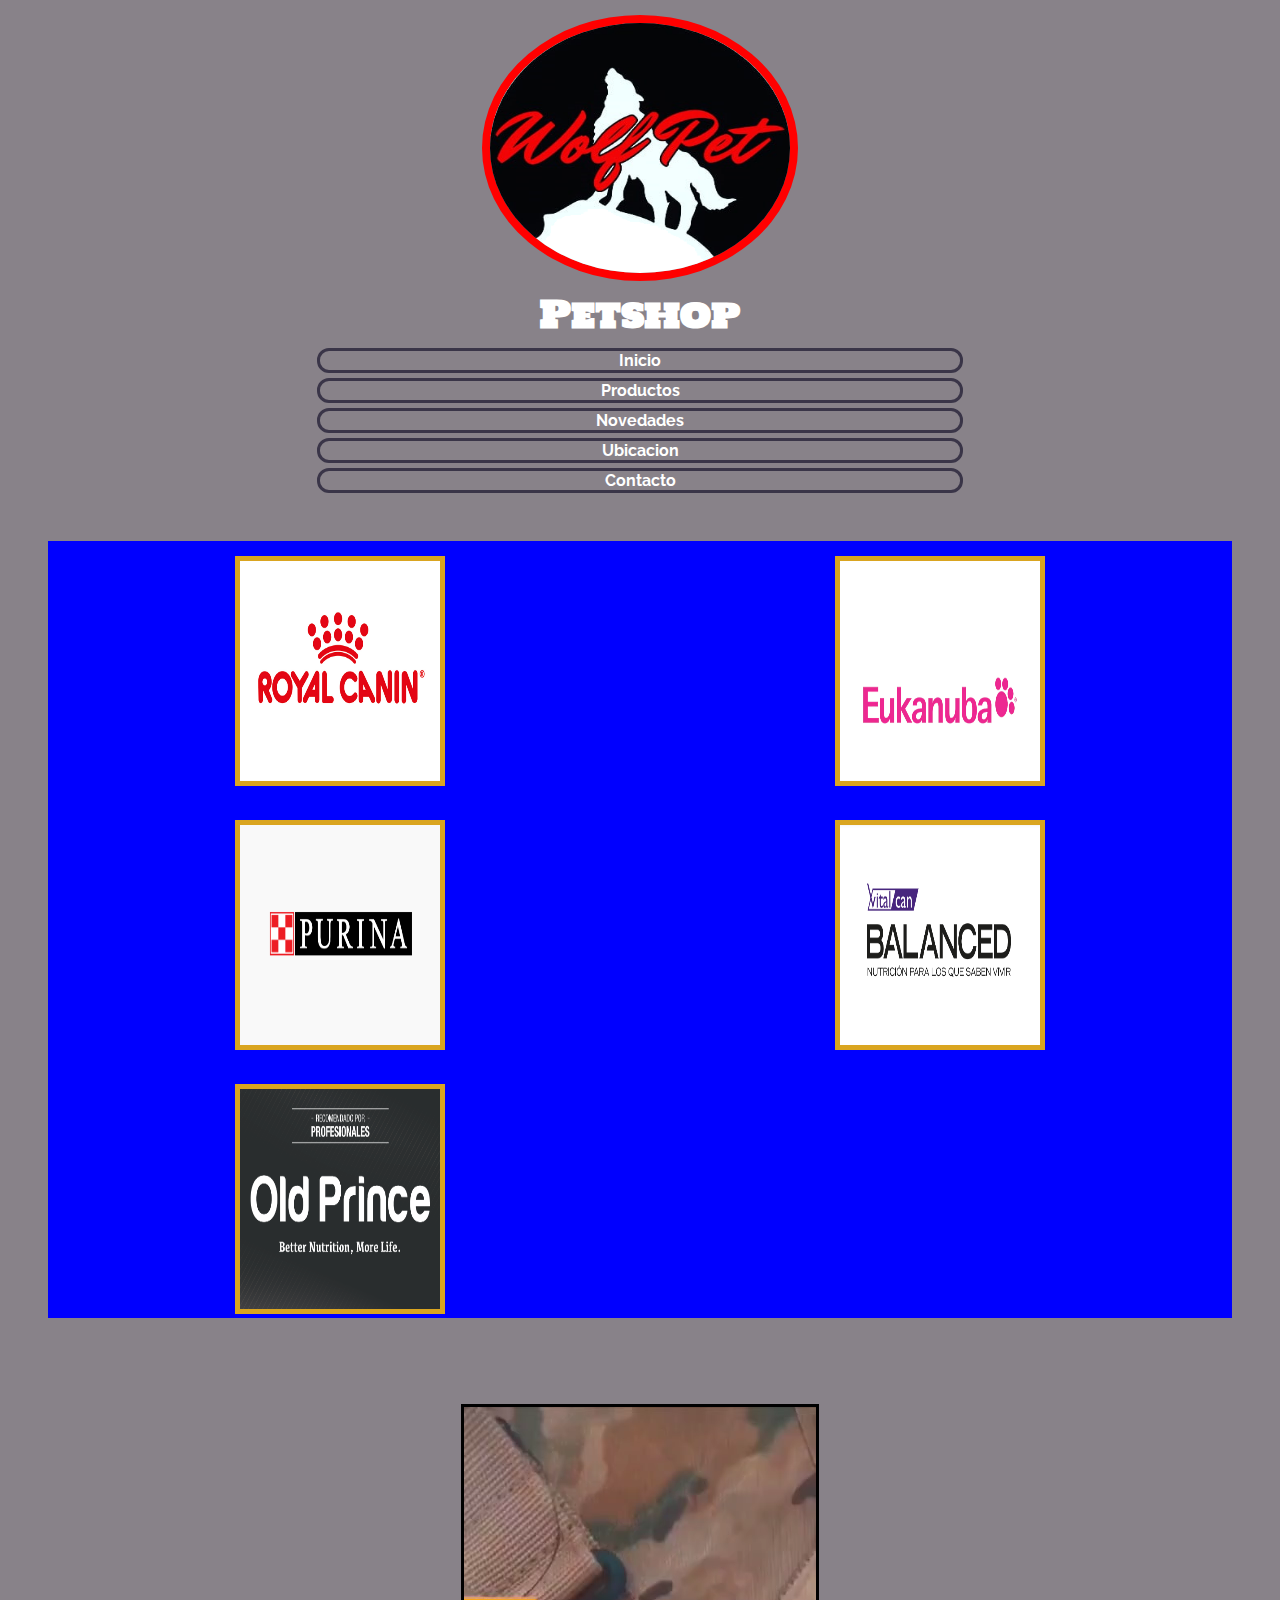
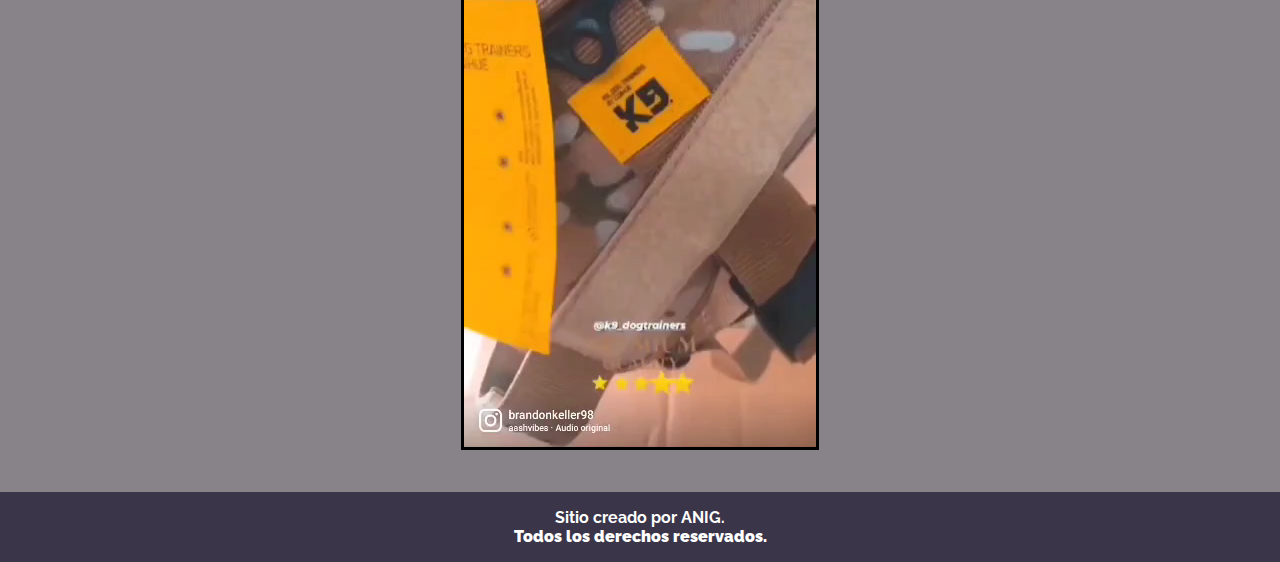
==== index.html @ 7f3356f7 "se inicializo github por primera vez" ====
<!DOCTYPE html>
<html lang="en">

<head>
    <meta charset="UTF-8">
    <meta http-equiv="X-UA-Compatible" content="IE=edge">
    <meta name="viewport" content="width=device-width, initial-scale=1.0">

    <link rel="icon" type="image/x-icon" href="favicon.ico">
    <link rel="stylesheet" href="css/styles.css">
    <title>Inicio</title>
</head>

<body>

    <!-- titulo o cabeza de mi web -->
    <div class="envoltura">
        <header class="header">
            <div class="iconoPag">
                <img class="imagenLogo" src="./img/logo.png" alt="logo">
            </div>


            <h1 class="textoPag">Petshop</h1>

        </header>




        <!-- barra de navegacion -->

        <nav class="nav">
            <ul>
                <li class="botonNavegacion btn"><a href="./index.html">Inicio</a></li>
                <li class="botonNavegacion btn"><a href="./section/productos.html">Productos</a></li>
                <li class="botonNavegacion btn"><a href="./section/novedades.html">Novedades</a></li>
                <li class="botonNavegacion btn"><a href="./section/ubicacion.html">Ubicacion</a></li>
                <li class="botonNavegacion btn"><a href="./section/contacto.html">Contacto</a></li>
            </ul>
        </nav>




        <!-- cuerpo de mi web -->
        <main class="main">

            <section class="galeria-grid">
                <div class="img1">
                    <img src="./img/royal.jpg" alt="royal">
                </div>

                <div class="img1">
                    <img src="./img/euk.webp" alt="euk">
                </div>

                <div class="img1">
                    <img src="./img/purina.png" alt="purina">
                </div>

                <div>
                    <img src="./img/vitalcan.PNG" alt="vitalcan">
                </div>

                <div>
                    <img src="./img/oldprince.png" alt="oldprince">
                </div>
            </section>

        </main>
        <br><br>



        <aside class="publicidad">
            <video src="./multimedia/k9.mp4" autoplay muted loop></video>
        </aside>
        <br><br>


        <footer class="footer">
            <p>Sitio creado por ANIG.</p>
            <strong>Todos los derechos reservados.</strong>
        </footer>
    </div>


    <!-- scripts bootstrap -->


    


</body>

</html>
---- css/styles.css ----
@import url('https://fonts.googleapis.com/css2?family=Raleway&family=Signika+Negative&display=swap');
@import url('https://fonts.googleapis.com/css2?family=Holtwood+One+SC&display=swap');
/*mobile first desde 0 a 500px*/
*{
    margin: 0px;
    padding: 0px;
}

body{
    text-align: center;
    font-family: 'Raleway', sans-serif;
    font-weight: bolder;
    display: flex;
    flex-direction: column;
    min-height: 100vh;
}

p, strong{
    color: white;
}

header{
    font-size: large;
    display: grid;
    justify-content: center;
}

h1{
    color: white;
    font-family: 'Holtwood One SC', serif;
}

h2{
    color: white;
}

nav ul li{
    list-style-type: none;
}

video{
    margin: 0;
    padding: 0;
    background-color: #3a3548;
    border: 3px solid black;
}


.botonNavegacion{
    height: 60%;
    width: 50%;
    margin: 5px auto;
    border: 3px solid #3a3548;
    border-radius: 12px;
}

.btn:hover{
    transform: scale(0.9);
    transition: all;
    transition-duration: 0.2s;
}

.formulario{
    height: 60%;
    width: 70%
}

a{
    color: white;
    text-decoration: none;
}

footer{
    padding: 1em;
    background-color: #3a3548;
}

.imagenLogo{
    padding: 0px;
    margin: 0px;
    width: 300px;
    height: 250px;
    border: 8px solid red;
    margin-top: 15px;
    border-radius: 50%;
}


/*declaro nombre de las areas para la grilla*/

header{
    grid-area: header;
}

nav{
    grid-area: nav;
}

main{
    grid-area: main;
}

.contenido{
    grid-area: contenido;
}

aside{
    grid-area: publicidad;
}

footer{
    grid-area: footer;
}

.galeria-grid{
    grid-area: galeria;
}

.envoltura{
    background-color: rgb(136, 130, 137);
    margin: 0;
    gap: 2em;
    grid-template-areas: 
    "header"
    "nav"
    "contenido"
    "contenido"
    "galeria"
    "aside"
    "footer";
}

.galeria-grid{
    background-color: rgb(136, 130, 137);
    display: grid;
    grid-template-columns: 1fr;
    grid-template-rows: 1fr;
    gap: 15px;
    justify-items: center;
}


img{
    width: 300px;
    height: 250px;
    border: 8px solid #3a3548;
    margin-top: 15px;
}

/*
.imagenLogo{
    width: 300px;
    height: 250px;
    border: 8px solid #3a3548;
    margin-top: 15px;
}*/


@media (min-width:500px){
    .envoltura{

        grid-template-columns: 1fr 3fr;
        grid-template-areas: 
        "header header"
        "nav       nav"
        "contenido contenido"
        "galeria     galeria"
        "aside         aside"
        "footer       footer";
    }


    img{
        width: 350px;
        height: 300px;
    }

}



@media (min-width:768px){
    .envoltura{
        grid-template-columns: 1fr 4fr 1fr;
        grid-template-areas: 
        "header header header"
        "nav nav publicidad"
        "main main publicidad"
        "galeria galeria galeria"
        "footer footer footer";
    }

    img{
        border: 5px solid goldenrod;
        width: 200px;
        height: 220px;
    }
    

    .galeria-grid{
        background-color: blue;
        display: grid;
        grid-template-columns: 1fr 1fr;
        gap: 15px;
        margin: 3em;
    }

}

/*
@media (min-width:1024px){
    body{
        background: #3a3548;

    }

    .envoltura{
        color: rgb(176, 109, 17);
    }

    .padre{
        padding: 1.5em;
        display: grid;
        grid-template-columns: 1fr 1fr;
        height: auto;
        margin: 0;

    }

    img{
        width: 465px;
        height: 400px;
        margin-top: 20px;
    }
}*/
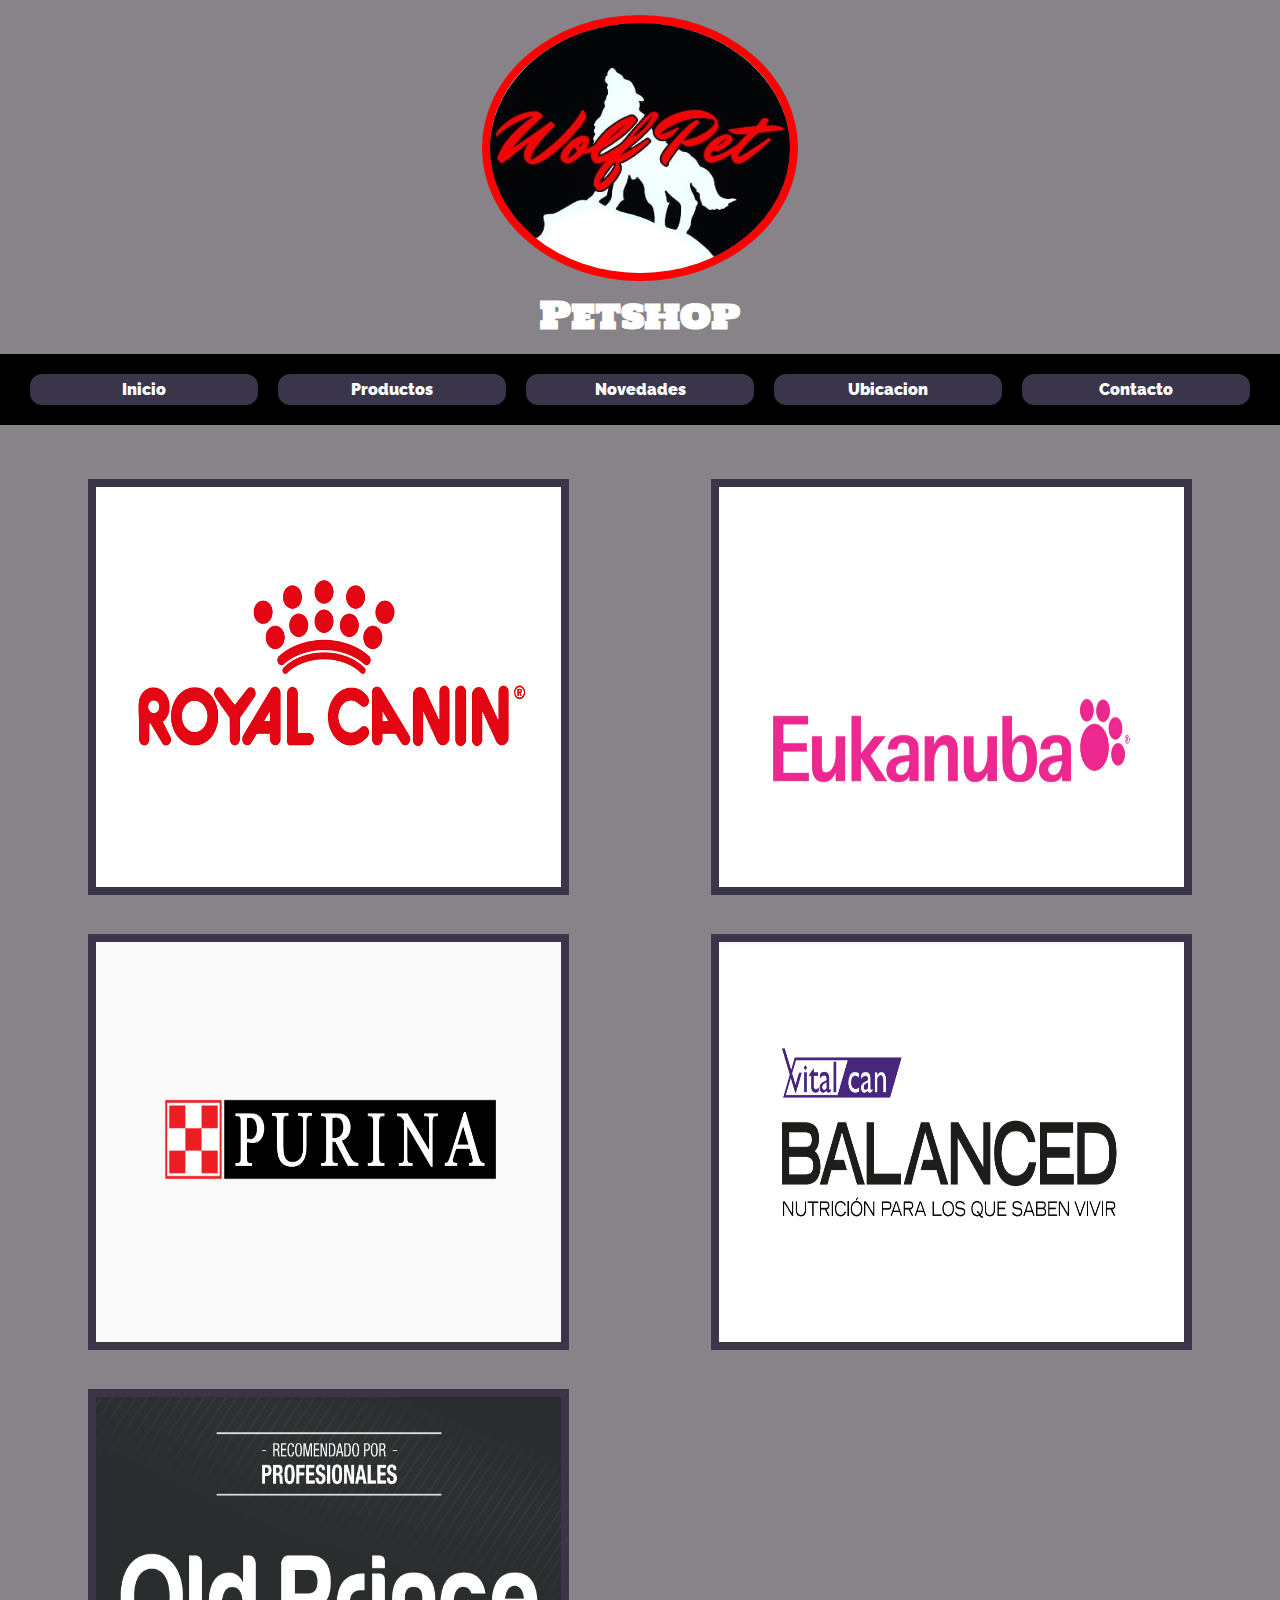
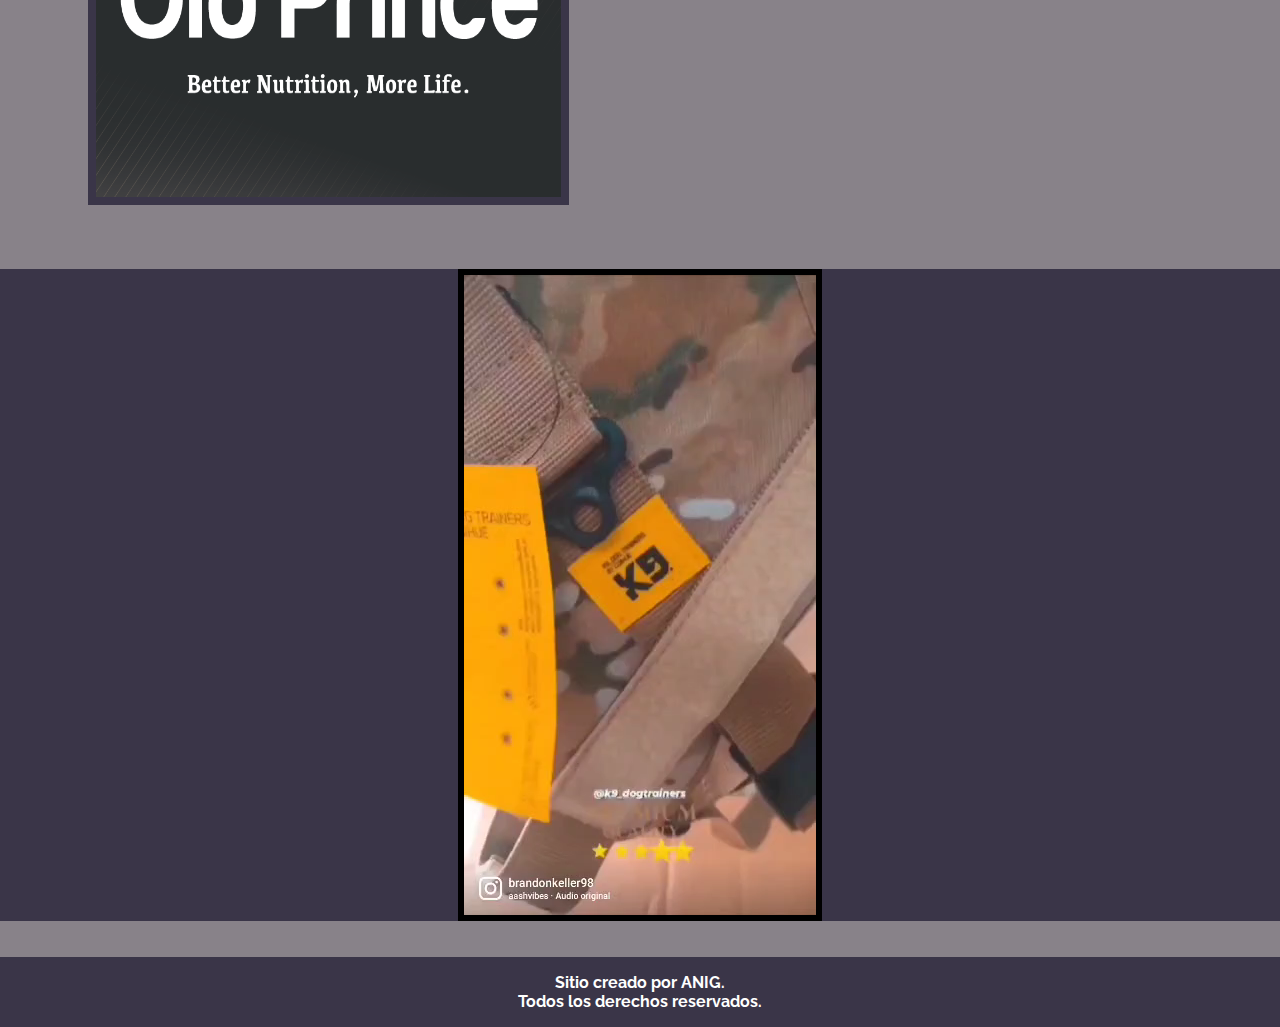
==== commit 19e20e5f: "pulido de la nav bar" ====
--- a/index.html
+++ b/index.html
@@ -15,7 +15,7 @@
 
     <!-- titulo o cabeza de mi web -->
     <div class="envoltura">
-        <header class="header">
+        <header class="encabezado">
             <div class="iconoPag">
                 <img class="imagenLogo" src="./img/logo.png" alt="logo">
             </div>
@@ -30,7 +30,7 @@
 
         <!-- barra de navegacion -->
 
-        <nav class="nav">
+        <nav class="menuBar">
             <ul>
                 <li class="botonNavegacion btn"><a href="./index.html">Inicio</a></li>
                 <li class="botonNavegacion btn"><a href="./section/productos.html">Productos</a></li>
@@ -44,18 +44,18 @@
 
 
         <!-- cuerpo de mi web -->
-        <main class="main">
+        <main class="contenido">
 
-            <section class="galeria-grid">
-                <div class="img1">
+            <section class="galeria">
+                <div>
                     <img src="./img/royal.jpg" alt="royal">
                 </div>
 
-                <div class="img1">
+                <div>
                     <img src="./img/euk.webp" alt="euk">
                 </div>
 
-                <div class="img1">
+                <div>
                     <img src="./img/purina.png" alt="purina">
                 </div>
 
@@ -79,7 +79,7 @@
         <br><br>
 
 
-        <footer class="footer">
+        <footer class="pieDePag">
             <p>Sitio creado por ANIG.</p>
             <strong>Todos los derechos reservados.</strong>
         </footer>
--- a/css/styles.css
+++ b/css/styles.css
@@ -1,78 +1,17 @@
 @import url('https://fonts.googleapis.com/css2?family=Raleway&family=Signika+Negative&display=swap');
 @import url('https://fonts.googleapis.com/css2?family=Holtwood+One+SC&display=swap');
 /*mobile first desde 0 a 500px*/
+
+
 *{
     margin: 0px;
     padding: 0px;
-}
-
-body{
-    text-align: center;
-    font-family: 'Raleway', sans-serif;
-    font-weight: bolder;
-    display: flex;
-    flex-direction: column;
-    min-height: 100vh;
-}
-
-p, strong{
-    color: white;
 }
 
 header{
     font-size: large;
     display: grid;
     justify-content: center;
-}
-
-h1{
-    color: white;
-    font-family: 'Holtwood One SC', serif;
-}
-
-h2{
-    color: white;
-}
-
-nav ul li{
-    list-style-type: none;
-}
-
-video{
-    margin: 0;
-    padding: 0;
-    background-color: #3a3548;
-    border: 3px solid black;
-}
-
-
-.botonNavegacion{
-    height: 60%;
-    width: 50%;
-    margin: 5px auto;
-    border: 3px solid #3a3548;
-    border-radius: 12px;
-}
-
-.btn:hover{
-    transform: scale(0.9);
-    transition: all;
-    transition-duration: 0.2s;
-}
-
-.formulario{
-    height: 60%;
-    width: 70%
-}
-
-a{
-    color: white;
-    text-decoration: none;
-}
-
-footer{
-    padding: 1em;
-    background-color: #3a3548;
 }
 
 .imagenLogo{
@@ -85,20 +24,101 @@
     border-radius: 50%;
 }
 
-
-/*declaro nombre de las areas para la grilla*/
+h1, h2{
+    text-align: center;
+    color: white;
+    font-family: 'Holtwood One SC', serif;
+}
+
+nav{
+    background-color: black;
+}
+
+nav ul li{
+    list-style-type: none;
+}
+
+nav ul li a{
+    text-align: center;
+    font-family: 'Raleway', sans-serif;
+    font-weight: 900;
+    display: flex;
+    flex-direction: column;
+    color: white;
+    text-decoration: none;
+}
+
+.botonNavegacion{
+    height: 60%;
+    width: 50%;
+    margin: 8px auto;
+    background-color: #3a3548;
+    border: 3px solid #3a3548;
+    border-radius: 12px;
+}
+
+.btn:hover{
+    transform: scale(0.9);
+    transition: all;
+    transition-duration: 0.2s;
+}
+
+img{
+    width: 300px;
+    height: 250px;
+    border: 8px solid #3a3548;
+    margin-top: 15px;
+}
+
+.galeria{
+    text-align: center;
+    background-color: rgb(136, 130, 137);
+    display: grid;
+    grid-template-columns: 1fr;
+    justify-items: center;
+    gap: 15px;
+}
+
+video{
+    border: 6px solid black;
+}
+
+.publicidad{
+    background-color: #3a3548;
+    display: grid;
+    grid-template-columns: 1fr;
+    justify-items: center;
+}
+
+.formulario{
+    height: 60%;
+    width: 70%
+}
+
+.pieDePag{
+    text-align: center;
+    padding: 1em;
+    background-color: #3a3548;
+    color: white;
+    font-family: 'Raleway', sans-serif;
+}
+
+p{
+    color: white;
+    font-weight: bold;
+}
+
+
+/*nombre de las areas para la grilla*/
 
 header{
     grid-area: header;
 }
 
-nav{
-    grid-area: nav;
-}
-
-main{
-    grid-area: main;
-}
+.menuBar{
+    grid-area: menuBar;
+}
+
 
 .contenido{
     grid-area: contenido;
@@ -112,9 +132,7 @@
     grid-area: footer;
 }
 
-.galeria-grid{
-    grid-area: galeria;
-}
+
 
 .envoltura{
     background-color: rgb(136, 130, 137);
@@ -122,51 +140,25 @@
     gap: 2em;
     grid-template-areas: 
     "header"
-    "nav"
+    "menuBar"
     "contenido"
     "contenido"
-    "galeria"
     "aside"
     "footer";
 }
 
-.galeria-grid{
-    background-color: rgb(136, 130, 137);
-    display: grid;
-    grid-template-columns: 1fr;
-    grid-template-rows: 1fr;
-    gap: 15px;
-    justify-items: center;
-}
-
-
-img{
-    width: 300px;
-    height: 250px;
-    border: 8px solid #3a3548;
-    margin-top: 15px;
-}
-
-/*
-.imagenLogo{
-    width: 300px;
-    height: 250px;
-    border: 8px solid #3a3548;
-    margin-top: 15px;
-}*/
-
-
+
+
+/* primer breakpoint - vista celular */
 @media (min-width:500px){
     .envoltura{
-
         grid-template-columns: 1fr 3fr;
         grid-template-areas: 
-        "header header"
-        "nav       nav"
-        "contenido contenido"
-        "galeria     galeria"
-        "aside         aside"
-        "footer       footer";
+        "header         header"
+        "menuBar       menuBar"
+        "contenido   contenido"
+        "aside           aside"
+        "footer         footer";
     }
 
 
@@ -178,47 +170,60 @@
 }
 
 
-
+/* segundo breakpoint - vista tablet */
 @media (min-width:768px){
     .envoltura{
         grid-template-columns: 1fr 4fr 1fr;
         grid-template-areas: 
-        "header header header"
-        "nav nav publicidad"
-        "main main publicidad"
-        "galeria galeria galeria"
-        "footer footer footer";
+        "header      header      header"
+        "menuBar   menuBar   publicidad"
+        "contenido contenido publicidad"
+        "footer      footer      footer";
+    }
+    
+
+
+    nav ul{
+        display: flex;
+        flex-direction: row;
+        justify-content: space-around;
+        padding: 10px;
+        margin: 10px;
+    }
+
+    .botonNavegacion{
+        height: 70%;
+        width: 60%;
+        margin: 10px;
+        padding: 0px;
+        border: 6px solid #3a3548;
+        border-radius: 12px;
     }
 
     img{
-        border: 5px solid goldenrod;
-        width: 200px;
-        height: 220px;
+        width: 400;
+        height: 350;
     }
     
 
-    .galeria-grid{
-        background-color: blue;
+    .galeria{
         display: grid;
         grid-template-columns: 1fr 1fr;
-        gap: 15px;
-        margin: 3em;
-    }
-
-}
-
-/*
+        justify-items: center;
+    }
+
+}
+
+
+/* tercer breakpoint - vista desktop */
+
 @media (min-width:1024px){
     body{
         background: #3a3548;
 
     }
 
-    .envoltura{
-        color: rgb(176, 109, 17);
-    }
-
-    .padre{
+    .galeria{
         padding: 1.5em;
         display: grid;
         grid-template-columns: 1fr 1fr;
@@ -232,15 +237,15 @@
         height: 400px;
         margin-top: 20px;
     }
-}*/
-
-
-
-
-
-
-
-
-
-
-
+}
+
+
+
+
+
+
+
+
+
+
+
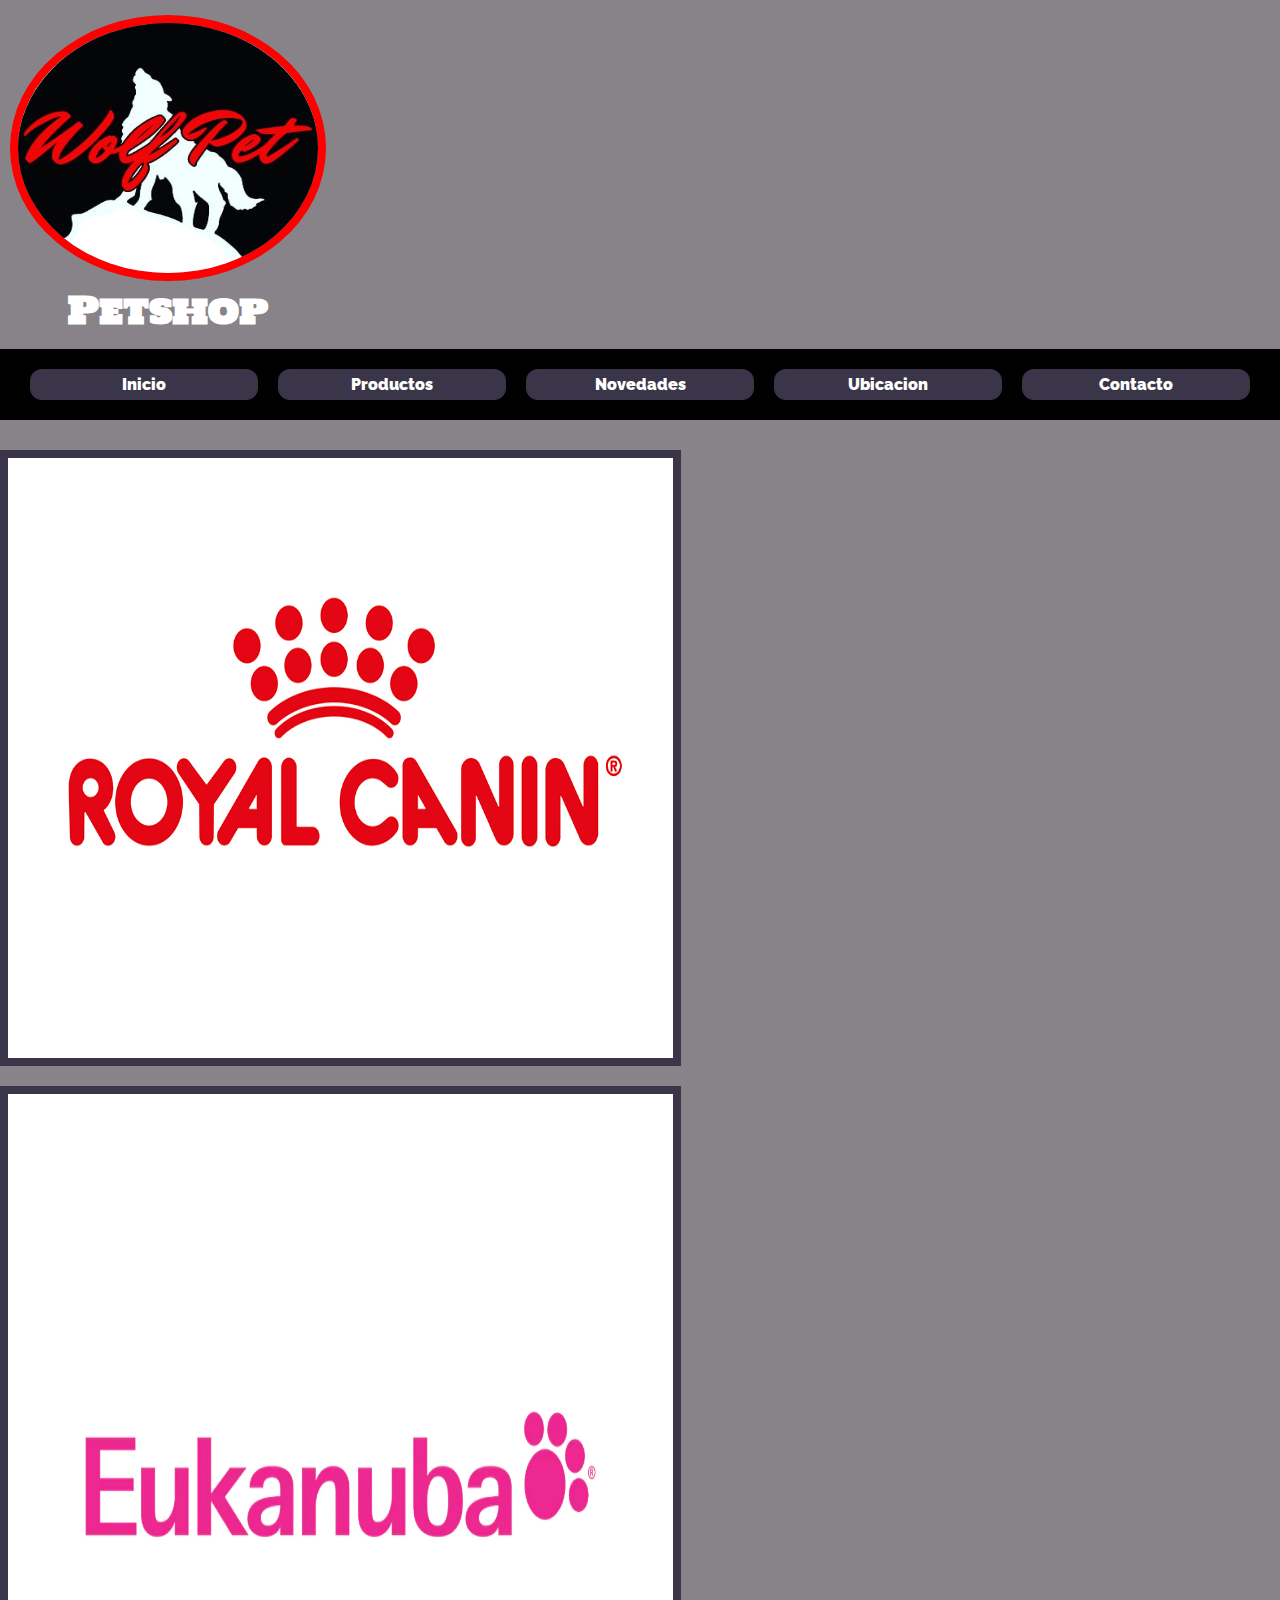
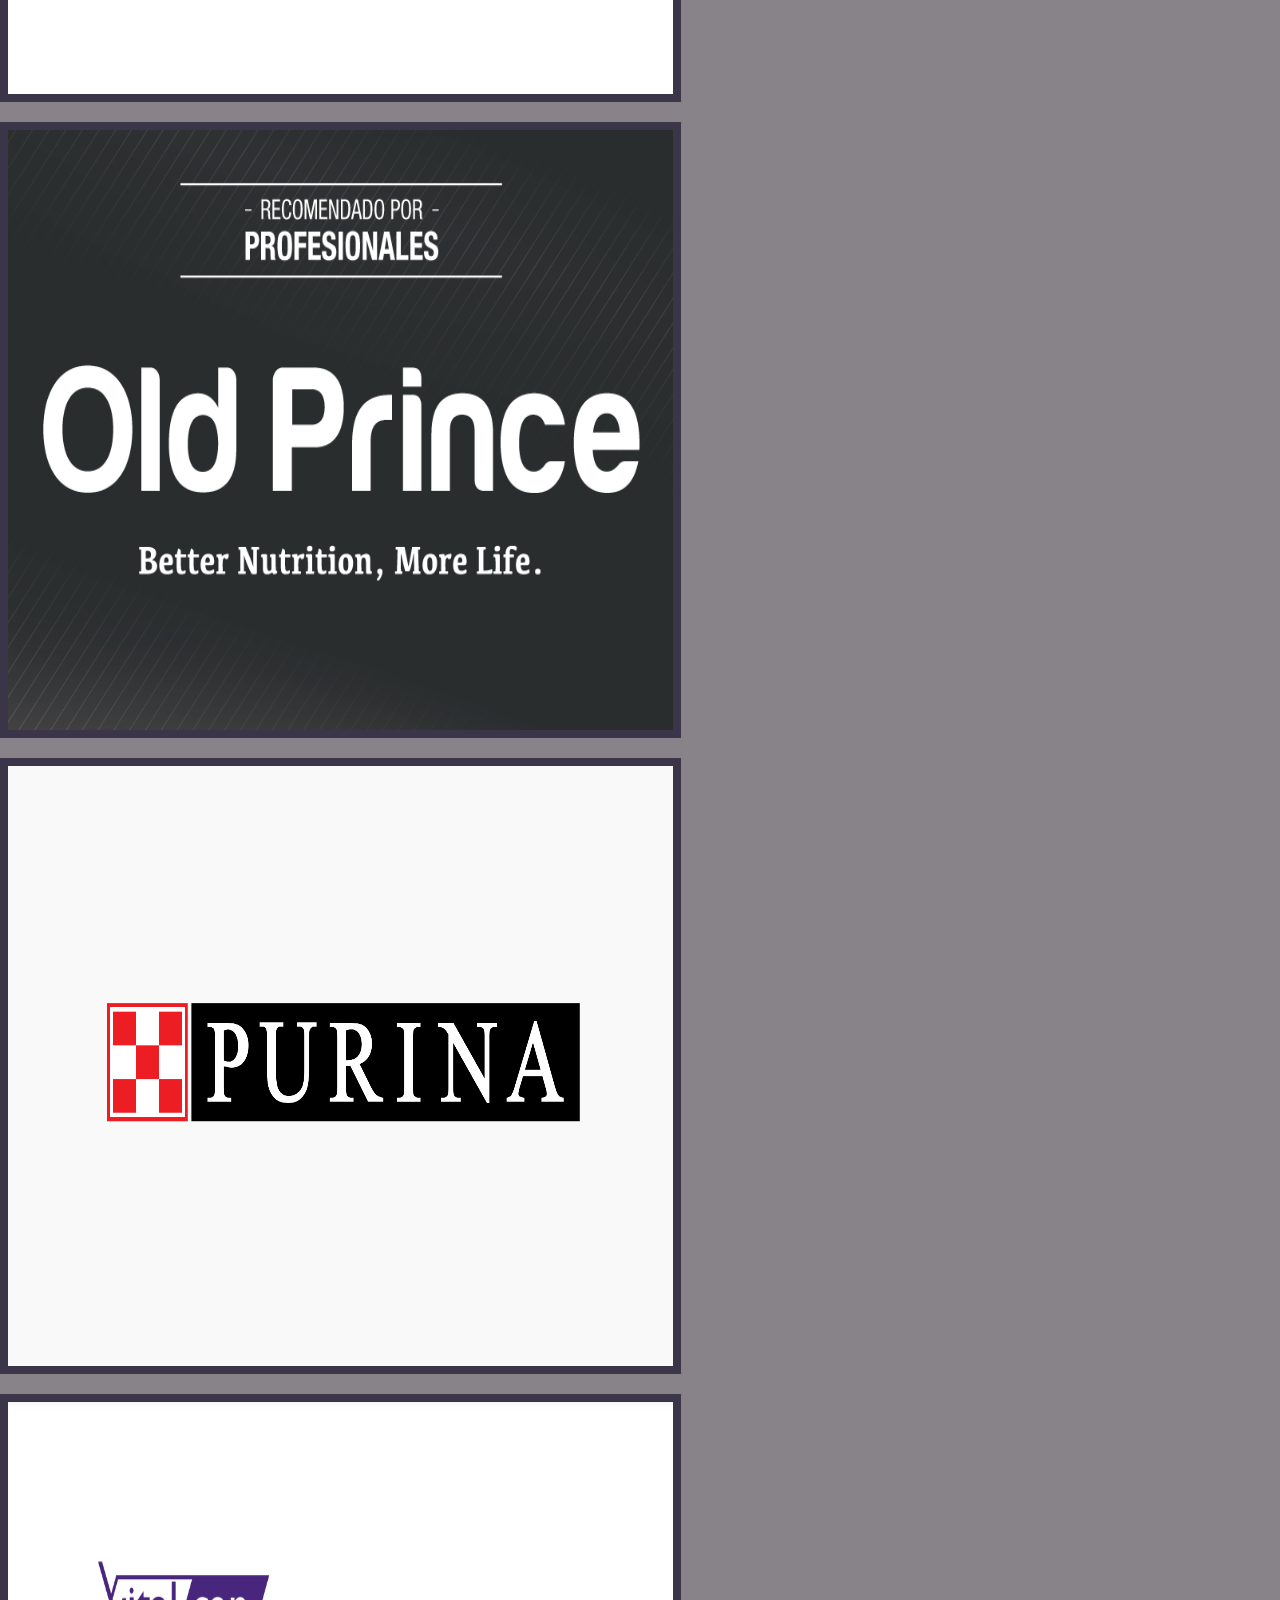
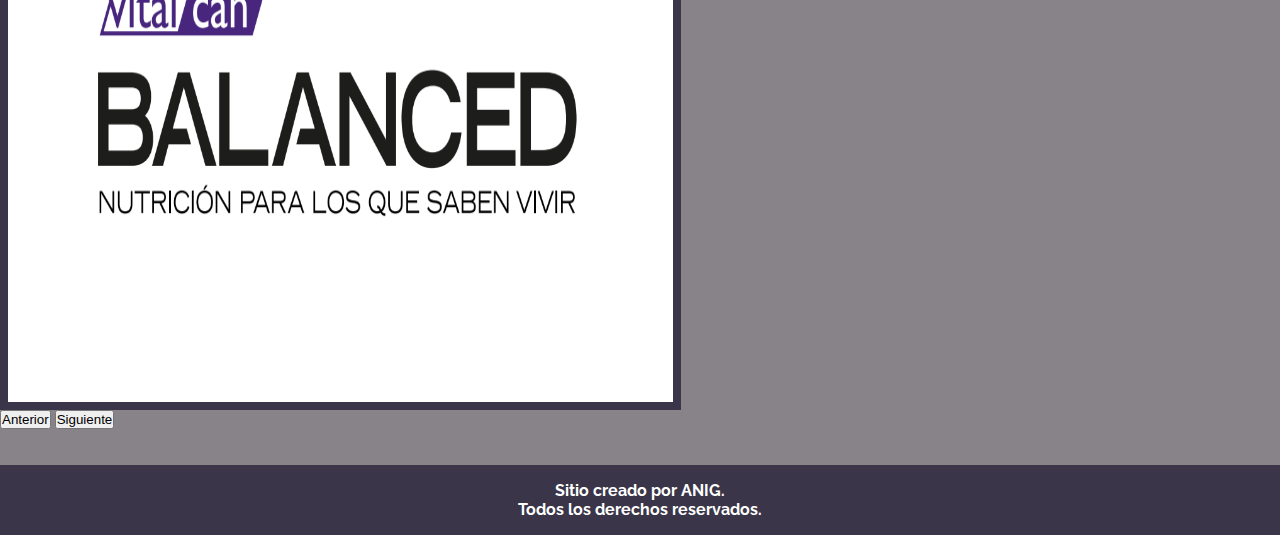
==== commit 17d48daf: "aplicacion de SASS y principio de SEO" ====
--- a/index.html
+++ b/index.html
@@ -7,13 +7,17 @@
     <meta name="viewport" content="width=device-width, initial-scale=1.0">
 
     <link rel="icon" type="image/x-icon" href="favicon.ico">
+
+    <!-- link Bootstrap -->
+    <link href="https://cdn.jsdelivr.net/npm/bootstrap@5.1.3/dist/css/bootstrap.min.css" rel="stylesheet"
+        integrity="sha384-1BmE4kWBq78iYhFldvKuhfTAU6auU8tT94WrHftjDbrCEXSU1oBoqyl2QvZ6jIW3" crossorigin="anonymous">
     <link rel="stylesheet" href="css/styles.css">
     <title>Inicio</title>
 </head>
 
 <body>
 
-    <!-- titulo o cabeza de mi web -->
+    <!-- Header - Cabeza de la web -->
     <div class="envoltura">
         <header class="encabezado">
             <div class="iconoPag">
@@ -29,56 +33,70 @@
 
 
         <!-- barra de navegacion -->
-
-        <nav class="menuBar">
-            <ul>
-                <li class="botonNavegacion btn"><a href="./index.html">Inicio</a></li>
-                <li class="botonNavegacion btn"><a href="./section/productos.html">Productos</a></li>
-                <li class="botonNavegacion btn"><a href="./section/novedades.html">Novedades</a></li>
-                <li class="botonNavegacion btn"><a href="./section/ubicacion.html">Ubicacion</a></li>
-                <li class="botonNavegacion btn"><a href="./section/contacto.html">Contacto</a></li>
-            </ul>
-        </nav>
+            <nav class="menuBar">
+                <ul>
+                    <li class="botonNavegacion btn"><a href="./index.html">Inicio</a></li>
+                    <li class="botonNavegacion btn"><a href="./section/productos.html">Productos</a></li>
+                    <li class="botonNavegacion btn"><a href="./section/novedades.html">Novedades</a></li>
+                    <li class="botonNavegacion btn"><a href="./section/ubicacion.html">Ubicacion</a></li>
+                    <li class="botonNavegacion btn"><a href="./section/contacto.html">Contacto</a></li>
+                </ul>
+            </nav>
 
 
 
 
-        <!-- cuerpo de mi web -->
+
+        <!-- Contenido principal de la web -->
         <main class="contenido">
 
-            <section class="galeria">
-                <div>
-                    <img src="./img/royal.jpg" alt="royal">
-                </div>
 
-                <div>
-                    <img src="./img/euk.webp" alt="euk">
-                </div>
-
-                <div>
-                    <img src="./img/purina.png" alt="purina">
-                </div>
-
-                <div>
-                    <img src="./img/vitalcan.PNG" alt="vitalcan">
-                </div>
-
-                <div>
-                    <img src="./img/oldprince.png" alt="oldprince">
+            <!-- Carousel de marcas de alimentos -->
+            <section class="container-fluid">
+                <div id="carouselExampleInterval" class="carousel slide" data-bs-ride="carousel">
+                    <div class="carousel-inner">
+                        <div class="carousel-item active">
+                            <img src="./img/royal.jpg" class="d-block w-100" alt="royal">
+                        </div>
+                        <div class="carousel-item">
+                            <img src="./img/euk.webp" class="d-block w-100" alt="euk">
+                        </div>
+                        <div class="carousel-item">
+                            <img src="./img/oldprince.png" class="d-block w-100" alt="oldprince">
+                        </div>
+                        <div class="carousel-item">
+                            <img src="./img/purina.png" class="d-block w-100" alt="purina">
+                        </div>
+                        <div class="carousel-item">
+                            <img src="./img/vitalcan.PNG" class="d-block w-100" alt="vitalcan">
+                        </div>
+                    </div>
+                    <button class="carousel-control-prev" type="button" data-bs-target="#carouselExampleInterval"
+                        data-bs-slide="prev">
+                        <span class="carousel-control-prev-icon" aria-hidden="true"></span>
+                        <span class="visually-hidden">Anterior</span>
+                    </button>
+                    <button class="carousel-control-next" type="button" data-bs-target="#carouselExampleInterval"
+                        data-bs-slide="next">
+                        <span class="carousel-control-next-icon" aria-hidden="true"></span>
+                        <span class="visually-hidden">Siguiente</span>
+                    </button>
                 </div>
             </section>
+
 
         </main>
         <br><br>
 
 
-
+        <!-- seccion de comentarios o publicidad -->
+        <!-- 
         <aside class="publicidad">
             <video src="./multimedia/k9.mp4" autoplay muted loop></video>
         </aside>
-        <br><br>
+        <br><br> -->
 
-
+        <!-- pie de pagina -->
         <footer class="pieDePag">
             <p>Sitio creado por ANIG.</p>
             <strong>Todos los derechos reservados.</strong>
@@ -88,8 +106,10 @@
 
     <!-- scripts bootstrap -->
 
+    <script src="https://cdn.jsdelivr.net/npm/bootstrap@5.1.3/dist/js/bootstrap.min.js"
+        integrity="sha384-QJHtvGhmr9XOIpI6YVutG+2QOK9T+ZnN4kzFN1RtK3zEFEIsxhlmWl5/YESvpZ13"
+        crossorigin="anonymous"></script>
 
-    
 
 
 </body>
--- a/css/styles.css
+++ b/css/styles.css
@@ -1,251 +1,193 @@
-@import url('https://fonts.googleapis.com/css2?family=Raleway&family=Signika+Negative&display=swap');
-@import url('https://fonts.googleapis.com/css2?family=Holtwood+One+SC&display=swap');
-/*mobile first desde 0 a 500px*/
-
-
-*{
-    margin: 0px;
-    padding: 0px;
+@import url("https://fonts.googleapis.com/css2?family=Raleway&family=Signika+Negative&display=swap");
+@import url("https://fonts.googleapis.com/css2?family=Holtwood+One+SC&display=swap");
+* {
+  margin: 0px;
+  padding: 0px;
 }
 
-header{
-    font-size: large;
-    display: grid;
-    justify-content: center;
+/*encabezado*/
+header {
+  font-size: large;
+  display: grid;
+  justify-content: center;
 }
 
-.imagenLogo{
-    padding: 0px;
-    margin: 0px;
-    width: 300px;
-    height: 250px;
-    border: 8px solid red;
-    margin-top: 15px;
-    border-radius: 50%;
+/*Barra de navegacion*/
+nav {
+  background-color: black;
+}
+nav ul {
+  text-align: center;
+  list-style-type: none;
+  padding: 0;
+}
+nav ul li {
+  display: flex;
+  flex-direction: column;
+}
+nav ul li a {
+  font-family: "Raleway", sans-serif;
+  font-weight: 900;
+  color: white;
+  text-decoration: none;
 }
 
-h1, h2{
-    text-align: center;
-    color: white;
-    font-family: 'Holtwood One SC', serif;
+.botonNavegacion {
+  height: 60%;
+  width: 64%;
+  margin: 4px;
+  padding: 0px;
+  background-color: #3a3548;
+  border: 3px solid #3a3548;
+  border-radius: 12px;
 }
 
-nav{
-    background-color: black;
+.btn:hover {
+  transform: scale(0.9);
+  transition: all;
+  transition-duration: 0.2s;
 }
 
-nav ul li{
-    list-style-type: none;
+/*Declaro nombre de las areas para la grilla*/
+.encabezado {
+  grid-area: head;
 }
 
-nav ul li a{
-    text-align: center;
-    font-family: 'Raleway', sans-serif;
-    font-weight: 900;
-    display: flex;
-    flex-direction: column;
-    color: white;
-    text-decoration: none;
+.menuBar {
+  grid-area: nav;
 }
 
-.botonNavegacion{
-    height: 60%;
-    width: 50%;
-    margin: 8px auto;
-    background-color: #3a3548;
-    border: 3px solid #3a3548;
-    border-radius: 12px;
+.contenido {
+  grid-area: main;
 }
 
-.btn:hover{
-    transform: scale(0.9);
-    transition: all;
-    transition-duration: 0.2s;
+.publicidad {
+  grid-area: aside;
 }
 
-img{
-    width: 300px;
-    height: 250px;
-    border: 8px solid #3a3548;
-    margin-top: 15px;
+.pieDePag {
+  grid-area: footer;
 }
 
-.galeria{
-    text-align: center;
-    background-color: rgb(136, 130, 137);
-    display: grid;
-    grid-template-columns: 1fr;
-    justify-items: center;
-    gap: 15px;
+/*mobile first desde 0 a 500px*/
+.imagenLogo {
+  padding: 0px;
+  margin: 0px;
+  width: 300px;
+  height: 250px;
+  border: 8px solid red;
+  margin-top: 15px;
+  border-radius: 50%;
 }
 
-video{
-    border: 6px solid black;
+h1, h2 {
+  text-align: center;
+  color: white;
+  font-family: "Holtwood One SC", serif;
 }
 
-.publicidad{
-    background-color: #3a3548;
-    display: grid;
-    grid-template-columns: 1fr;
-    justify-items: center;
+img {
+  width: 300px;
+  height: 250px;
+  border: 8px solid #3a3548;
+  vertical-align: middle;
 }
 
-.formulario{
-    height: 60%;
-    width: 70%
+.galeria {
+  text-align: center;
+  padding-top: 8em;
 }
 
-.pieDePag{
-    text-align: center;
-    padding: 1em;
-    background-color: #3a3548;
-    color: white;
-    font-family: 'Raleway', sans-serif;
+.publicidad {
+  background-color: #3a3548;
+  display: grid;
+  grid-template-columns: 1fr;
+  justify-items: center;
+}
+.publicidad video {
+  border: 6px solid black;
 }
 
-p{
-    color: white;
-    font-weight: bold;
+.formulario {
+  height: 60%;
+  width: 70%;
 }
 
-
-/*nombre de las areas para la grilla*/
-
-header{
-    grid-area: header;
+.pieDePag {
+  text-align: center;
+  padding: 1em;
+  background-color: #3a3548;
+  color: white;
+  font-family: "Raleway", sans-serif;
 }
 
-.menuBar{
-    grid-area: menuBar;
+p {
+  color: white;
+  font-weight: bold;
 }
 
-
-.contenido{
-    grid-area: contenido;
+.envoltura {
+  background-color: rgb(136, 130, 137);
+  margin: 0;
+  gap: 2em;
+  grid-template-areas: "head" "nav" "main" "main" "aside" "footer";
 }
 
-aside{
-    grid-area: publicidad;
+/* primer breakpoint - vista celular */
+@media (min-width: 500px) {
+  .envoltura {
+    grid-template-columns: 1fr 3fr;
+    grid-template-areas: "header   header" "nav         nav" "main       main" "aside     aside" "footer   footer";
+  }
+  img {
+    width: 450px;
+    height: 400px;
+  }
 }
-
-footer{
-    grid-area: footer;
+/* segundo breakpoint - vista tablet */
+@media (min-width: 768px) {
+  .envoltura {
+    grid-template-columns: 1fr 4fr 1fr;
+    grid-template-areas: "encabezado encabezado  encabezado" "menuBar     menuBar    publicidad" "contenido  contenido   publicidad" "pieDePag    pieDePag     pieDePag";
+  }
+  header {
+    justify-content: flex-start;
+    padding-left: 10px;
+  }
+  nav ul {
+    display: flex;
+    flex-direction: row;
+    justify-content: space-around;
+    padding: 10px;
+    margin: 10px;
+  }
+  .botonNavegacion {
+    height: 70%;
+    width: 60%;
+    margin: 10px;
+    padding: 0px;
+    border: 6px solid #3a3548;
+    border-radius: 12px;
+  }
+  img {
+    width: 550;
+    height: 500;
+  }
+  .galeria {
+    display: grid;
+    grid-template-columns: 1fr 1fr;
+    gap: 8px;
+    justify-items: center;
+  }
 }
-
-
-
-.envoltura{
-    background-color: rgb(136, 130, 137);
-    margin: 0;
-    gap: 2em;
-    grid-template-areas: 
-    "header"
-    "menuBar"
-    "contenido"
-    "contenido"
-    "aside"
-    "footer";
-}
-
-
-
-/* primer breakpoint - vista celular */
-@media (min-width:500px){
-    .envoltura{
-        grid-template-columns: 1fr 3fr;
-        grid-template-areas: 
-        "header         header"
-        "menuBar       menuBar"
-        "contenido   contenido"
-        "aside           aside"
-        "footer         footer";
-    }
-
-
-    img{
-        width: 350px;
-        height: 300px;
-    }
-
-}
-
-
-/* segundo breakpoint - vista tablet */
-@media (min-width:768px){
-    .envoltura{
-        grid-template-columns: 1fr 4fr 1fr;
-        grid-template-areas: 
-        "header      header      header"
-        "menuBar   menuBar   publicidad"
-        "contenido contenido publicidad"
-        "footer      footer      footer";
-    }
-    
-
-
-    nav ul{
-        display: flex;
-        flex-direction: row;
-        justify-content: space-around;
-        padding: 10px;
-        margin: 10px;
-    }
-
-    .botonNavegacion{
-        height: 70%;
-        width: 60%;
-        margin: 10px;
-        padding: 0px;
-        border: 6px solid #3a3548;
-        border-radius: 12px;
-    }
-
-    img{
-        width: 400;
-        height: 350;
-    }
-    
-
-    .galeria{
-        display: grid;
-        grid-template-columns: 1fr 1fr;
-        justify-items: center;
-    }
-
-}
-
-
 /* tercer breakpoint - vista desktop */
-
-@media (min-width:1024px){
-    body{
-        background: #3a3548;
-
-    }
-
-    .galeria{
-        padding: 1.5em;
-        display: grid;
-        grid-template-columns: 1fr 1fr;
-        height: auto;
-        margin: 0;
-
-    }
-
-    img{
-        width: 465px;
-        height: 400px;
-        margin-top: 20px;
-    }
-}
-
-
-
-
-
-
-
-
-
-
-
+@media (min-width: 1024px) {
+  body {
+    background: #3a3548;
+  }
+  img {
+    width: 665px;
+    height: 600px;
+    margin-top: 20px;
+  }
+}/*# sourceMappingURL=styles.css.map */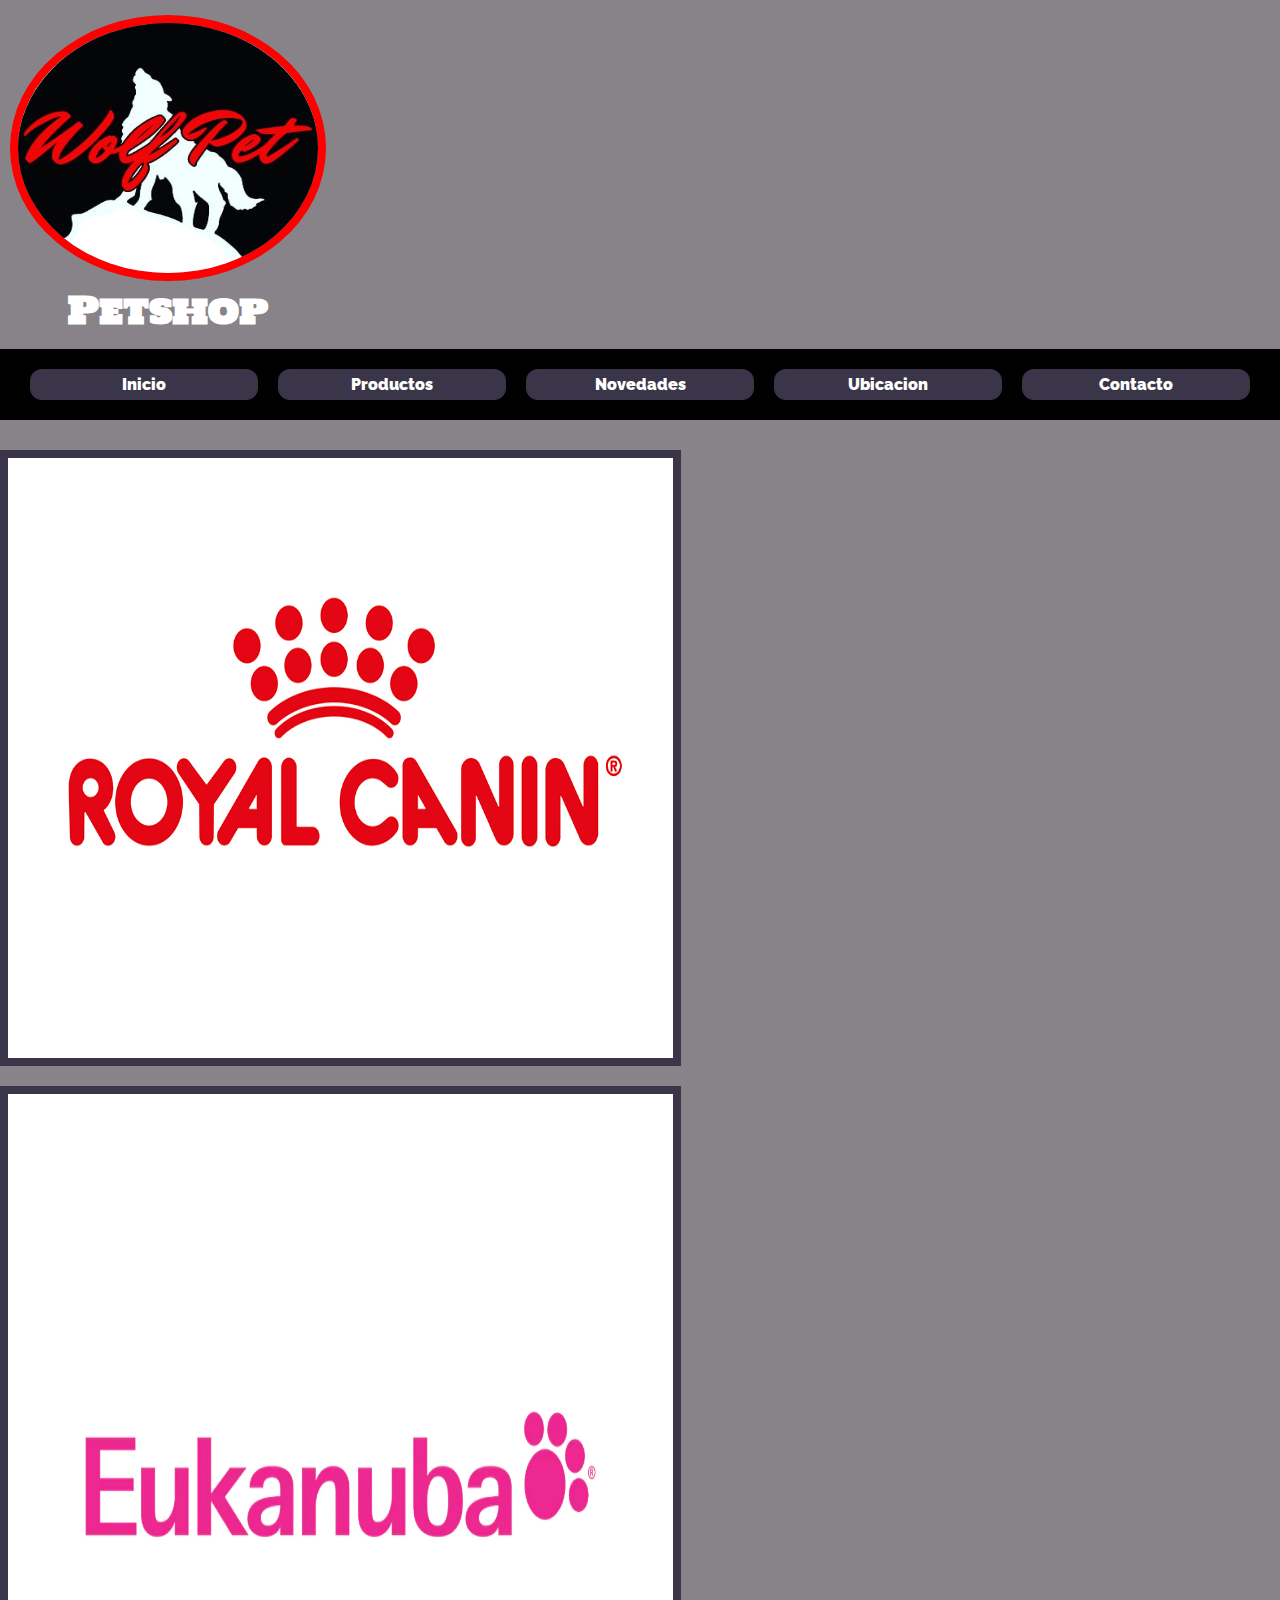
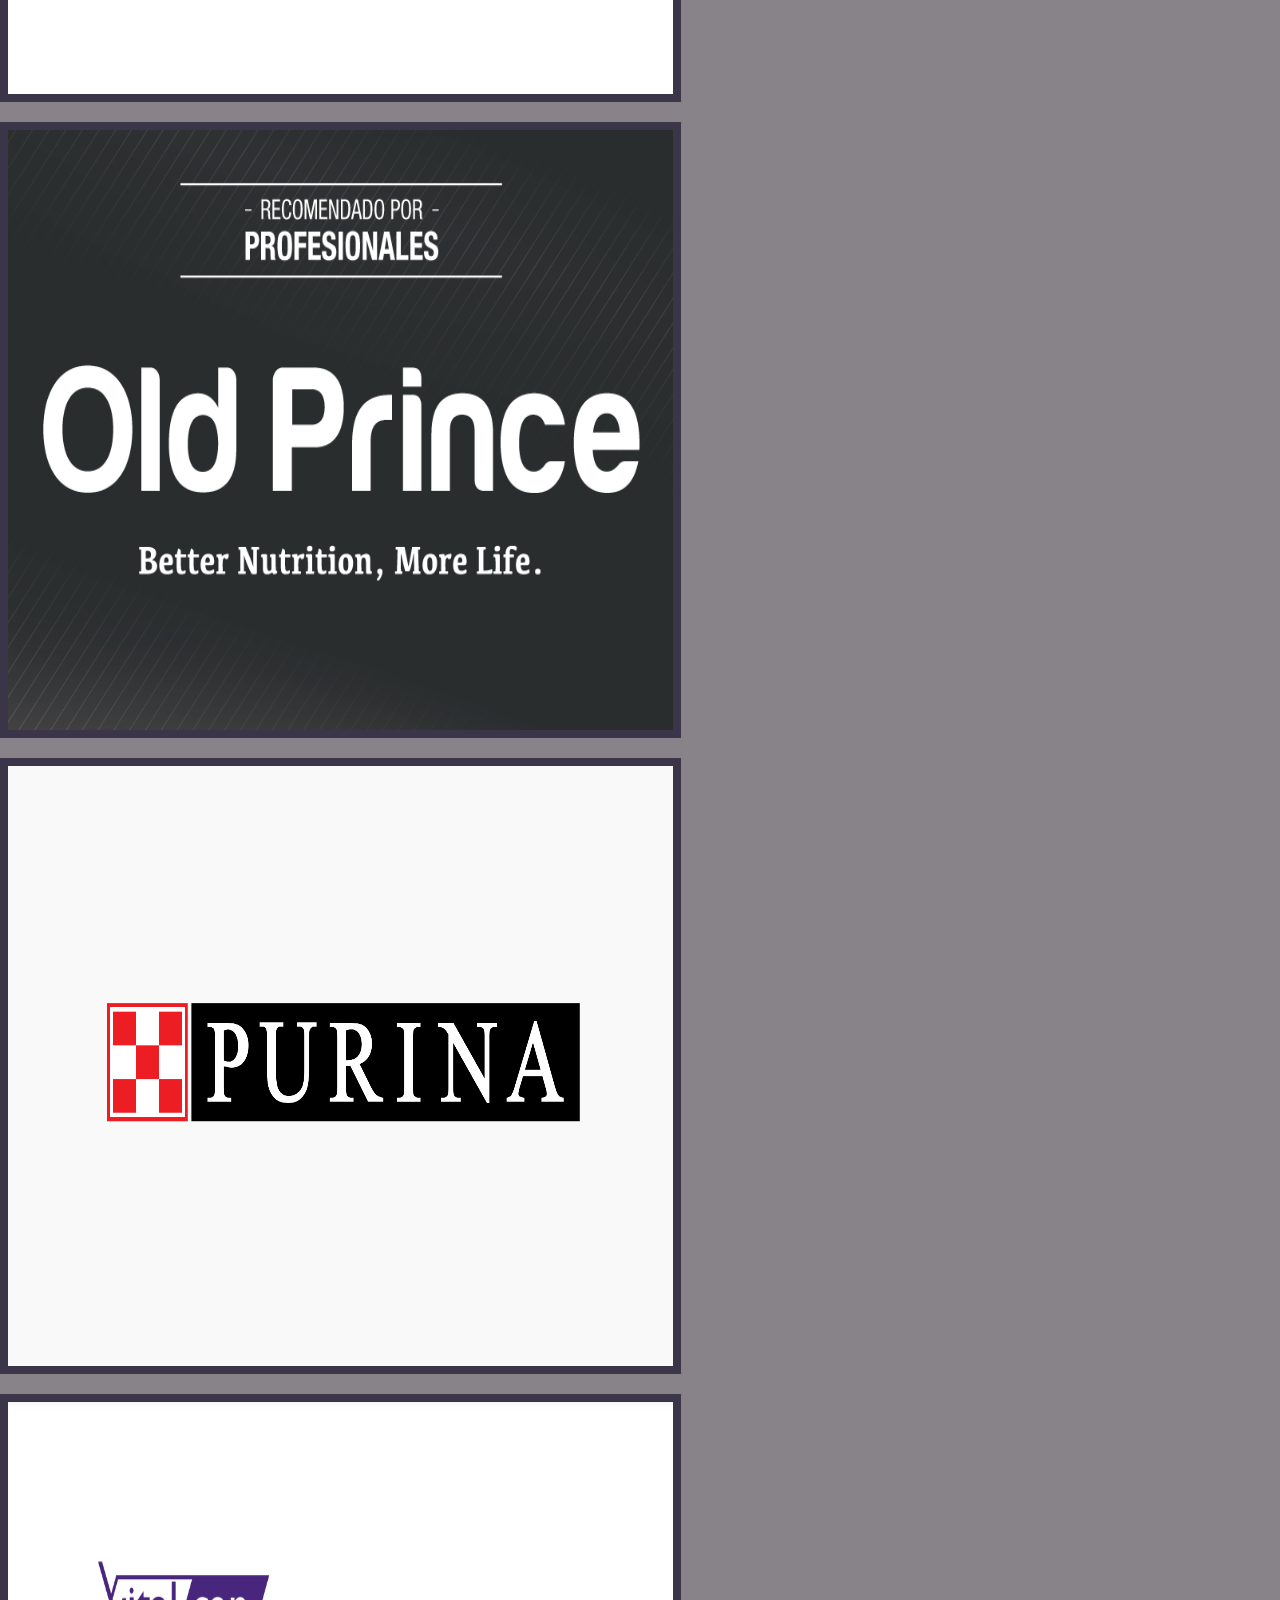
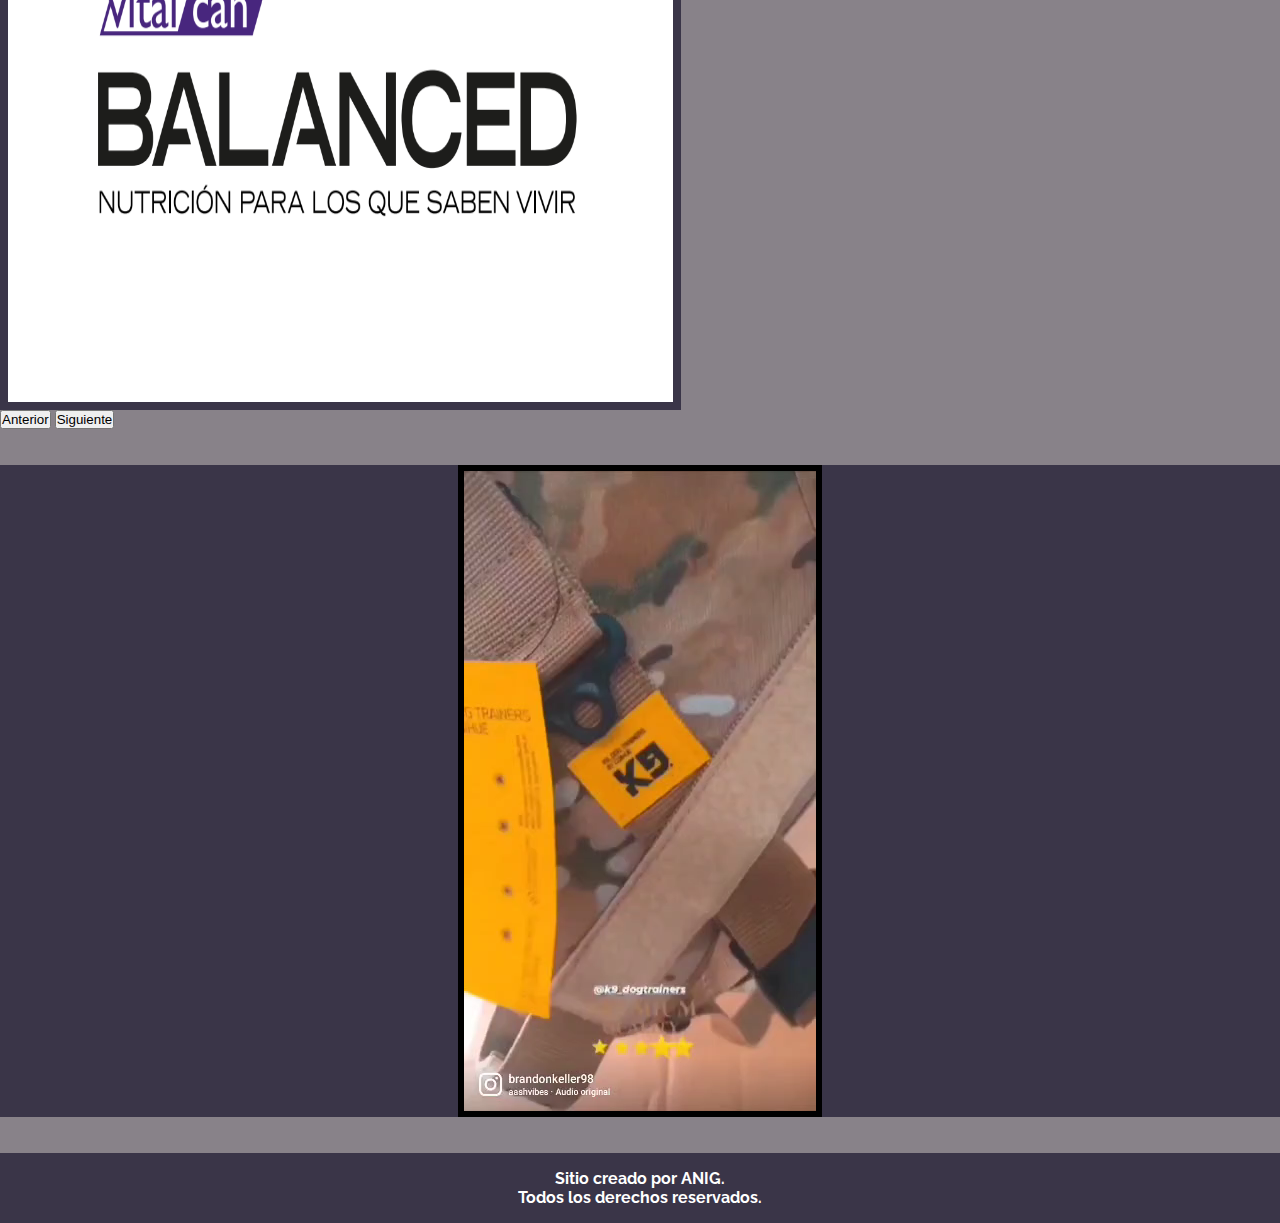
==== commit 3f61e61b: "modificacion en index.html" ====
--- a/index.html
+++ b/index.html
@@ -90,11 +90,11 @@
 
 
         <!-- seccion de comentarios o publicidad -->
-        <!-- 
+
         <aside class="publicidad">
             <video src="./multimedia/k9.mp4" autoplay muted loop></video>
         </aside>
-        <br><br> -->
+        <br><br>
 
         <!-- pie de pagina -->
         <footer class="pieDePag">
